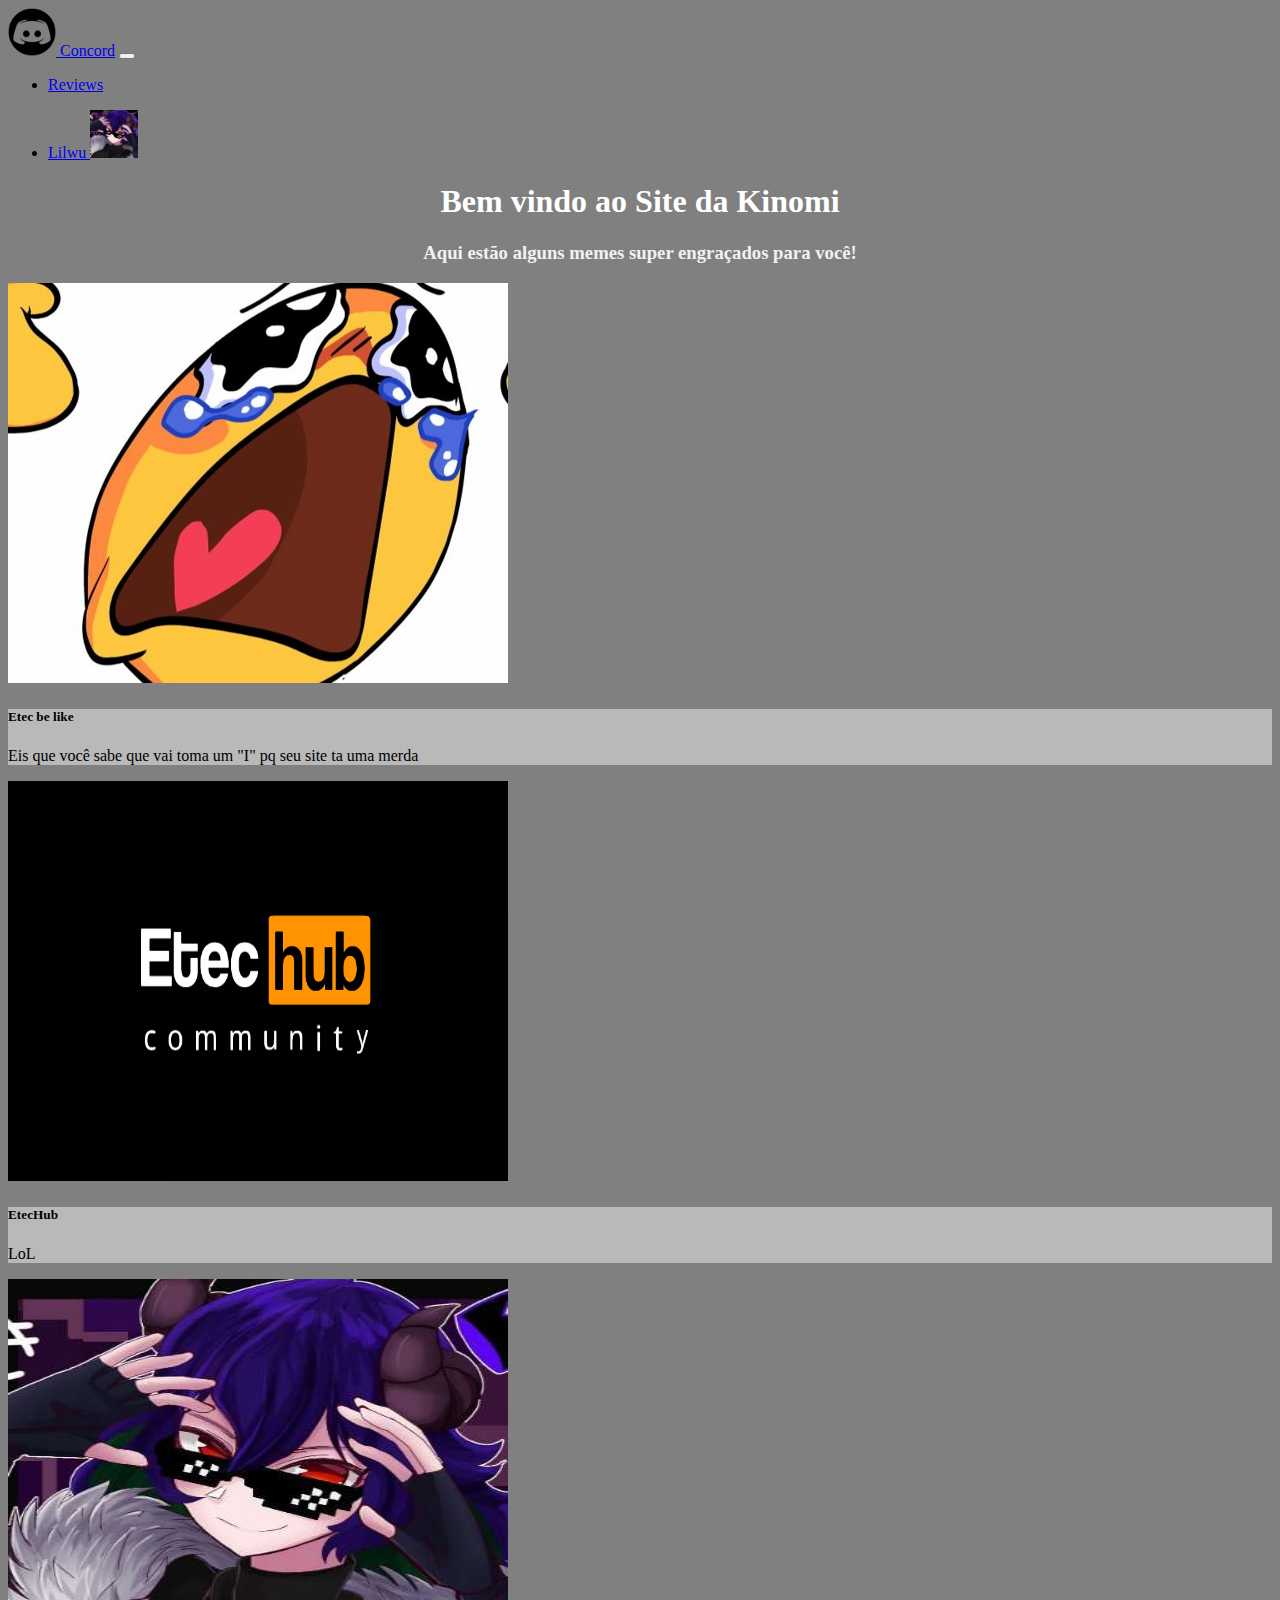
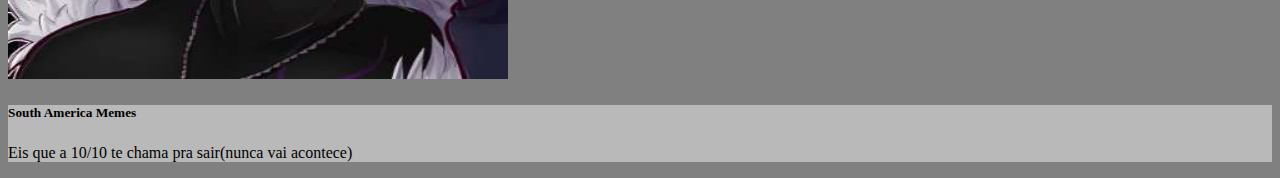
==== index.html @ d8488886 "Uploading files to repository" ====
<!DOCTYPE html>
<html lang="en">

<head>
  <meta charset="UTF-8">
  <meta name="viewport" content="width=device-width, initial-scale=1.0">
  <title>Document</title>
  <link rel="stylesheet" href="styles.css">
  <link rel="stylesheet" href="https://cdn.jsdelivr.net/npm/bootstrap@4.1.3/dist/css/bootstrap.min.css"
    integrity="sha384-MCw98/SFnGE8fJT3GXwEOngsV7Zt27NXFoaoApmYm81iuXoPkFOJwJ8ERdknLPMO" crossorigin="anonymous">
</head>

<body
  style="background-color: gray; font-family: PT 'Lucida Sans', 'Lucida Sans Regular', 'Lucida Grande', 'Lucida Sans Unicode', Geneva, Verdana, sans-serif;">

  <nav class="navbar navbar-expand-lg navbar-dark bg-dark">
    <a class="navbar-brand" href="index.html"><img src="imgs/Discord.png"> Concord</a>
    <button class="navbar-toggler" type="button" data-toggle="collapse" data-target="#navbarNav"
      aria-controls="navbarNav" aria-expanded="false" aria-label="Toggle navigation">
      <span class="navbar-toggler-icon"></span>
    </button>
    <div class="collapse navbar-collapse" id="navbarNav">
      <ul class="navbar-nav">
        <li class="nav-item active">
          <a class="nav-link" href="reviews.html">Reviews</a>
        </li>
      </ul>
    </div>
    <div class="perfil">
      <ul class="navbar-nav">
        <li class="nav-item active">
          <a class="navbar-brand" href="user.html">Lilwu <img src="imgs/Lightwuz drip.png"></a>
        </li>
      </ul>
    </div>
  </nav>
   <h1 align="center" style="color: white">Bem vindo ao Site da Kinomi</h1>
   <h3 align="center" style="color: rgb(241, 241, 241)">Aqui estão alguns memes super engraçados para você!</h3>
  <div class="card-deck">
    <div class="card">
      <img class="card-img-top" src="imgs/Cry.png" alt="Card image cap">
      <div class="card-body">
        <h5 class="card-title">Etec be like</h5>
        <p class="card-text">Eis que você sabe que vai toma um "I" pq seu site ta uma merda</p>
      </div>
    </div>
    <div class="card">
      <img class="card-img-top" src="imgs/EtecHub.png" alt="Card image cap">
      <div class="card-body">
        <h5 class="card-title">EtecHub</h5>
        <p class="card-text">LoL</p>

      </div>
    </div>
    <div class="card">
      <img class="card-img-top" src="imgs/Lightwuz drip.png" alt="Card image cap">
      <div class="card-body">
        <h5 class="card-title">South America Memes</h5>
        <p class="card-text">Eis que a 10/10 te chama pra sair(nunca vai acontece)</p>
      </div>
    </div>
  </div>

    <script src="https://code.jquery.com/jquery-3.3.1.slim.min.js"
      integrity="sha384-q8i/X+965DzO0rT7abK41JStQIAqVgRVzpbzo5smXKp4YfRvH+8abtTE1Pi6jizo"
      crossorigin="anonymous"></script>
    <script src="https://cdn.jsdelivr.net/npm/popper.js@1.14.3/dist/umd/popper.min.js"
      integrity="sha384-ZMP7rVo3mIykV+2+9J3UJ46jBk0WLaUAdn689aCwoqbBJiSnjAK/l8WvCWPIPm49"
      crossorigin="anonymous"></script>
    <script src="https://cdn.jsdelivr.net/npm/bootstrap@4.1.3/dist/js/bootstrap.min.js"
      integrity="sha384-ChfqqxuZUCnJSK3+MXmPNIyE6ZbWh2IMqE241rYiqJxyMiZ6OW/JmZQ5stwEULTy"
      crossorigin="anonymous"></script>
</body>

</html>
---- styles.css ----
a img{
    width:3rem;
}

.card img{
    width:500px;
    height:400px;
}
.card-body{
    background-color: rgb(185, 185, 185);
    color: black;
}
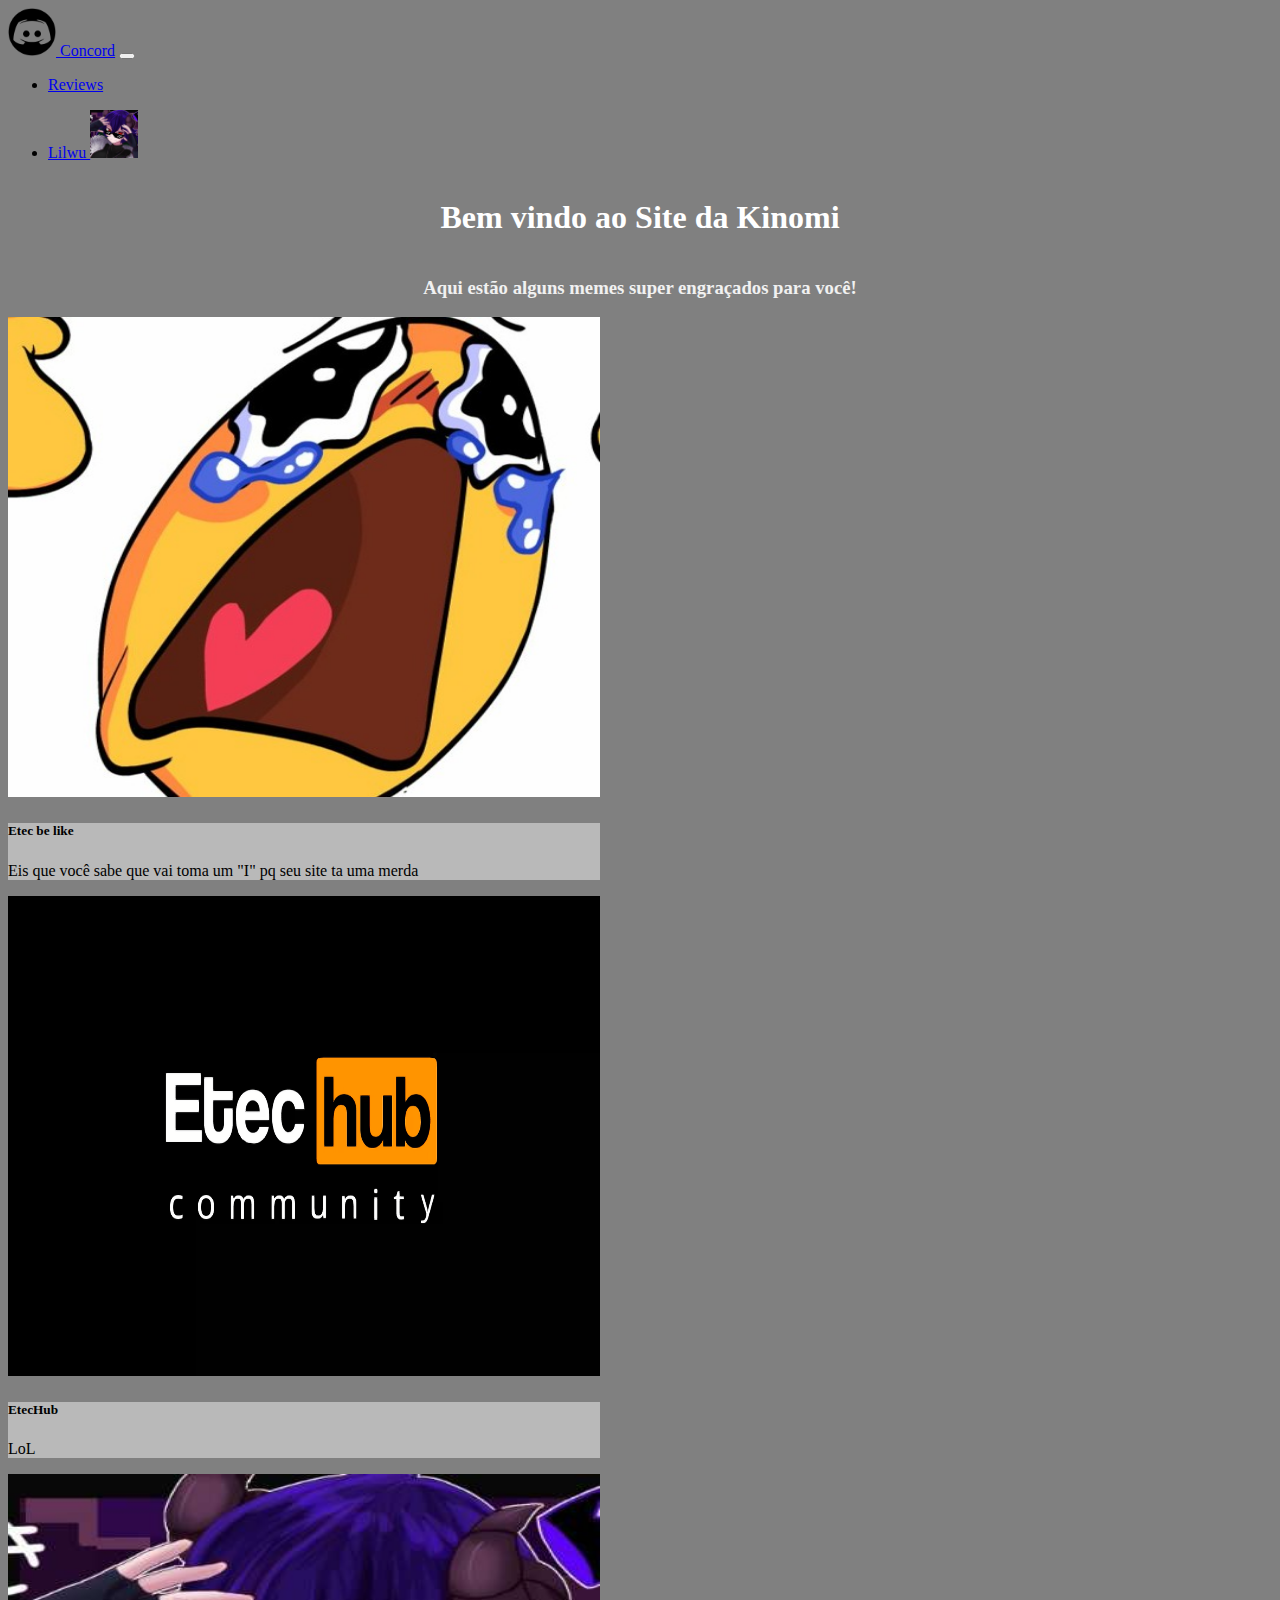
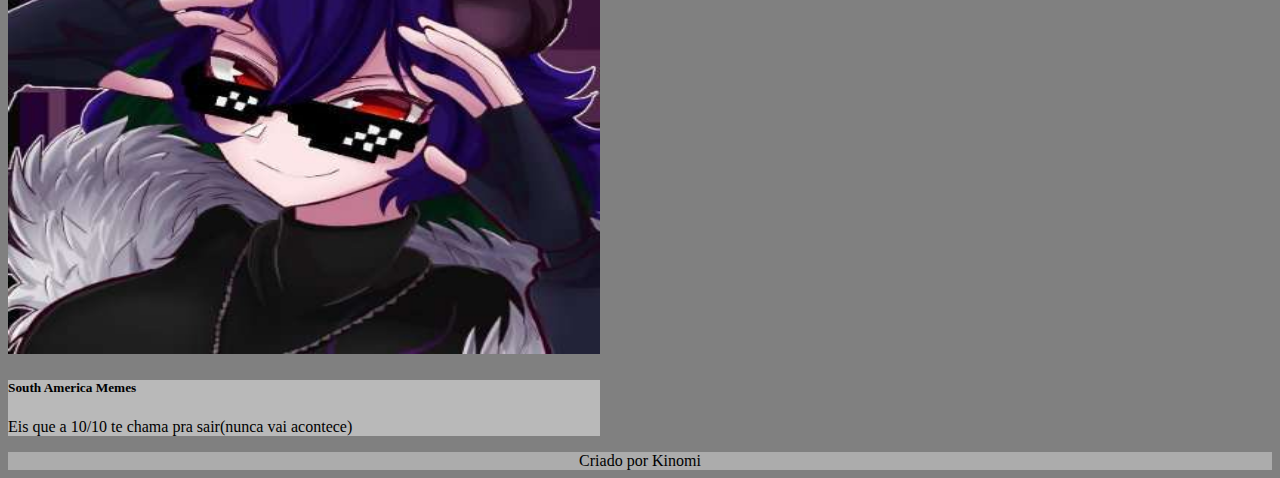
==== commit 346b05af: "Footer adicionado" ====
--- a/index.html
+++ b/index.html
@@ -4,14 +4,13 @@
 <head>
   <meta charset="UTF-8">
   <meta name="viewport" content="width=device-width, initial-scale=1.0">
-  <title>Document</title>
+  <title>Site Meme</title>
   <link rel="stylesheet" href="styles.css">
   <link rel="stylesheet" href="https://cdn.jsdelivr.net/npm/bootstrap@4.1.3/dist/css/bootstrap.min.css"
     integrity="sha384-MCw98/SFnGE8fJT3GXwEOngsV7Zt27NXFoaoApmYm81iuXoPkFOJwJ8ERdknLPMO" crossorigin="anonymous">
 </head>
 
-<body
-  style="background-color: gray; font-family: PT 'Lucida Sans', 'Lucida Sans Regular', 'Lucida Grande', 'Lucida Sans Unicode', Geneva, Verdana, sans-serif;">
+<body style="background-color: gray; font-family: PT 'Lucida Sans', 'Lucida Sans Regular', 'Lucida Grande', 'Lucida Sans Unicode', Geneva, Verdana, sans-serif;">
 
   <nav class="navbar navbar-expand-lg navbar-dark bg-dark">
     <a class="navbar-brand" href="index.html"><img src="imgs/Discord.png"> Concord</a>
@@ -60,7 +59,7 @@
       </div>
     </div>
   </div>
-
+  <footer style="background-color: rgb(172, 172, 172); text-align: center;">Criado por Kinomi</footer>
     <script src="https://code.jquery.com/jquery-3.3.1.slim.min.js"
       integrity="sha384-q8i/X+965DzO0rT7abK41JStQIAqVgRVzpbzo5smXKp4YfRvH+8abtTE1Pi6jizo"
       crossorigin="anonymous"></script>
--- a/styles.css
+++ b/styles.css
@@ -1,12 +1,26 @@
-a img{
-    width:3rem;
+body {
+    min-height: 100vh;
+    display: flex;
+    flex-direction: column;
 }
 
-.card img{
-    width:500px;
-    height:400px;
+footer {
+    margin-top: auto;
 }
+
+a img {
+    width: 3rem;
+}
+
 .card-body{
+    width:37rem;
+}
+.card img {
+    width: 37rem;
+    height:30rem;
+}
+
+.card-body {
     background-color: rgb(185, 185, 185);
     color: black;
 }